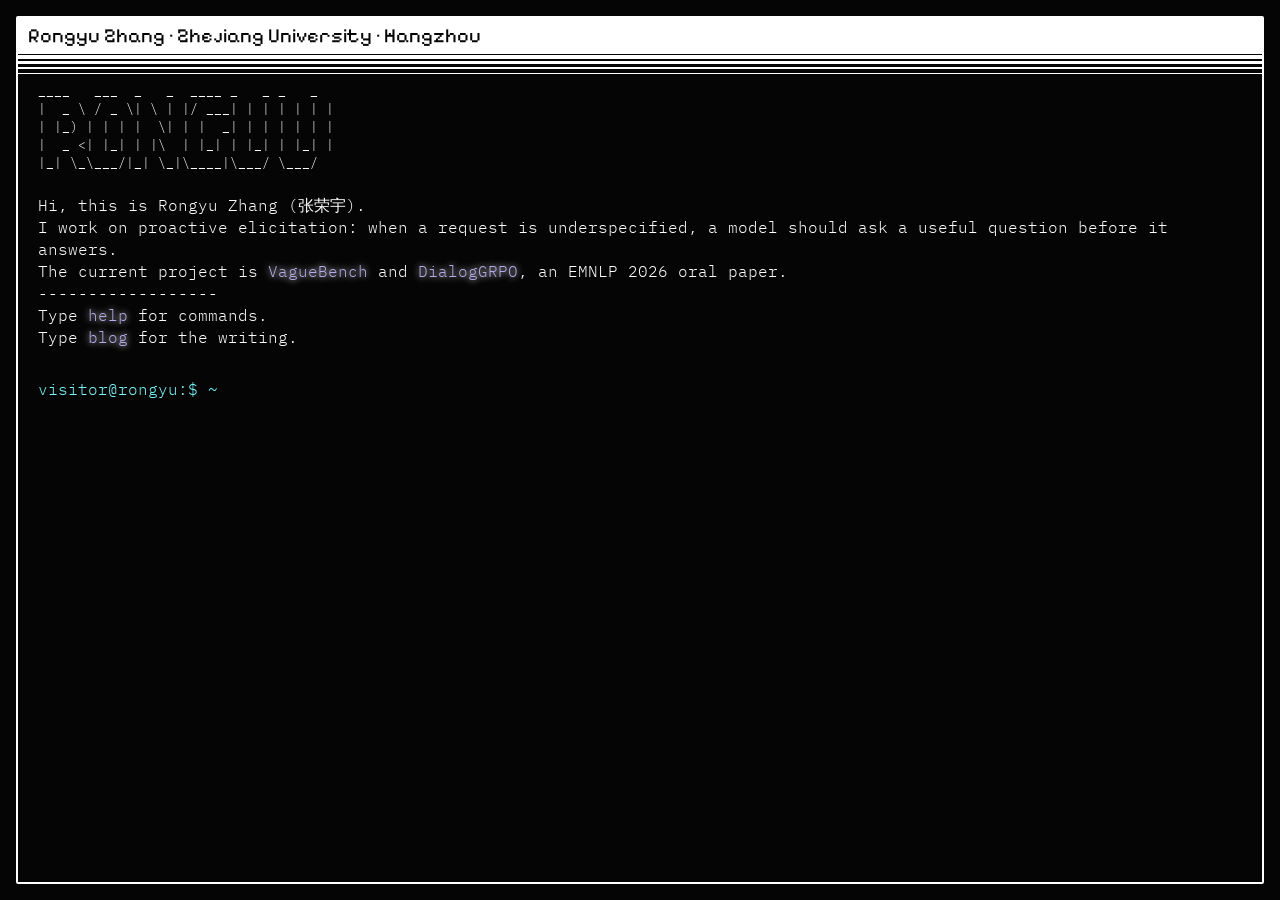
==== index.html @ 93f26988 "Publish the personal homepage." ====
<!doctype html>
<html lang="en">
<head>
  <meta charset="utf-8">
  <meta name="viewport" content="width=device-width, initial-scale=1">
  <meta name="description" content="Rongyu Zhang — personal homepage. Proactive elicitation, VagueBench, and DialogGRPO.">
  <title>Rongyu Zhang</title>
  <link rel="stylesheet" href="style.css">
</head>
<body>
  <main id="main">
    <div id="bars">
      <div id="bar-1">Rongyu Zhang · Zhejiang University · Hangzhou</div>
      <div id="bar-2"></div>
      <div id="bar-3"></div>
      <div id="bar-4"></div>
      <div id="bar-5"></div>
    </div>
    <div id="terminal"></div>
    <div id="input-line">
      <span class="prompt"><span class="user">visitor</span>@<span class="host">rongyu</span>:$ ~ </span>
      <input id="user-input" type="text" spellcheck="false" autocapitalize="none" autocomplete="off" aria-label="Terminal command">
    </div>
  </main>
  <script src="script.js"></script>
</body>
</html>
---- style.css ----
@import "https://fonts.googleapis.com/css2?family=IBM+Plex+Mono:wght@300;400;600&family=Pixelify+Sans&display=swap";

:root {
  --bg: #050505;
  --ink: #ffffff;
  --cyan: #70fdff;
  --lilac: #b6aaee;
  --pink: #ffade2;
  --ink-on-pink: #0c0623;
  --bar: #ffffff;
}

* { box-sizing: border-box; }

html, body {
  margin: 0;
  height: 100%;
  background: var(--bg);
  color: var(--ink);
  font-family: "IBM Plex Mono", ui-monospace, monospace;
  font-size: 16px;
  font-weight: 300;
}

body { padding: 16px; }

main {
  height: 100%;
  border: 2px solid var(--bar);
  border-radius: 2px;
  overflow: auto;
  scrollbar-width: none;
}

main::-webkit-scrollbar { display: none; }

#bars {
  position: sticky;
  top: 0;
  z-index: 2;
  background: var(--bg);
  font-family: "Pixelify Sans", sans-serif;
  font-size: 20px;
}

#bar-1 {
  height: 36px;
  line-height: 36px;
  padding-left: 10px;
  background: var(--bar);
  color: var(--bg);
}

#bar-2, #bar-3, #bar-4, #bar-5 { background: var(--bar); }
#bar-2 { height: 4px; margin-top: 1px; }
#bar-3 { height: 3px; margin-top: 2px; }
#bar-4 { height: 2px; margin-top: 3px; }
#bar-5 { height: 1px; margin-top: 4px; }

#terminal, #input-line, .article { margin: 8px 20px 0; }

p, .line { margin: 0; line-height: 22px; }

pre {
  margin: 0;
  line-height: 18px;
  font-family: "IBM Plex Mono", ui-monospace, monospace;
  font-size: 13px;
  white-space: pre;
}

.prompt, .user, .host { color: var(--cyan); }

.command {
  color: var(--lilac);
  text-shadow: 0 0 7px #fff;
}

.keys { color: #ff9951; }

a { color: var(--lilac); text-decoration: none; }
a:hover { background: var(--pink); color: var(--ink-on-pink); }

input {
  border: 0;
  outline: 0;
  background: transparent;
  color: var(--lilac);
  caret-color: var(--cyan);
  font: inherit;
  width: min(70vw, 640px);
}

.article { max-width: 820px; padding-bottom: 48px; }
.article h1 { font-size: 28px; font-weight: 400; line-height: 1.3; margin: 18px 0 8px; }
.article .meta { color: var(--cyan); margin-bottom: 18px; }
.article p { margin: 0 0 14px; line-height: 1.7; white-space: normal; }
.article ul { margin: 0 0 14px; padding-left: 18px; }
.article li { line-height: 1.7; margin: 4px 0; }

@media (max-width: 700px) {
  body { padding: 6px; font-size: 13px; }
  pre { font-size: 8px; line-height: 11px; }
  #terminal, #input-line, .article { margin-left: 10px; margin-right: 10px; }
  #bar-1 { font-size: 16px; }
}
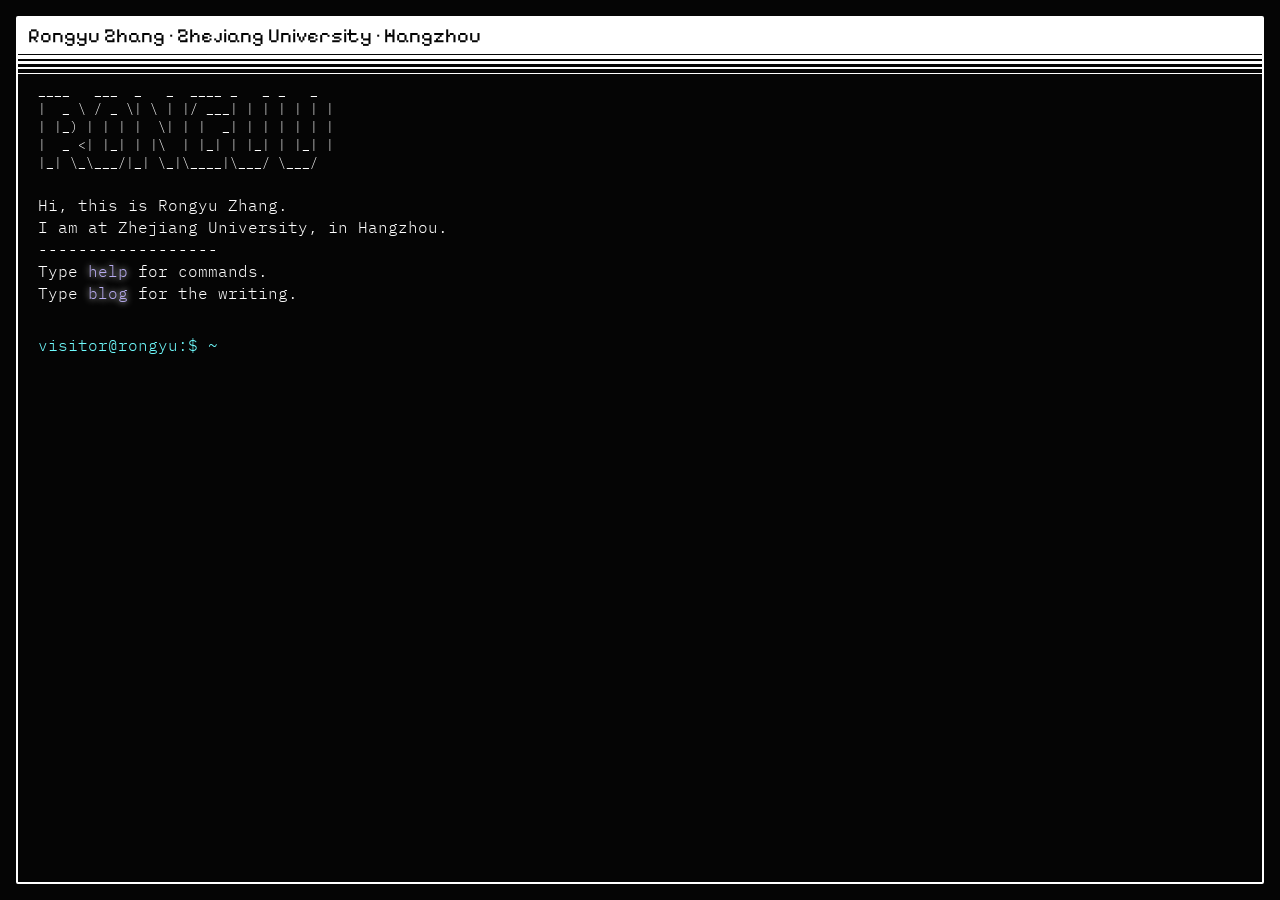
==== commit 6b6f20aa: "Remove the Chinese name and recent projects, and add the ZJU email." ====
--- a/index.html
+++ b/index.html
@@ -3,7 +3,7 @@
 <head>
   <meta charset="utf-8">
   <meta name="viewport" content="width=device-width, initial-scale=1">
-  <meta name="description" content="Rongyu Zhang — personal homepage. Proactive elicitation, VagueBench, and DialogGRPO.">
+  <meta name="description" content="Rongyu Zhang — personal homepage.">
   <title>Rongyu Zhang</title>
   <link rel="stylesheet" href="style.css">
 </head>
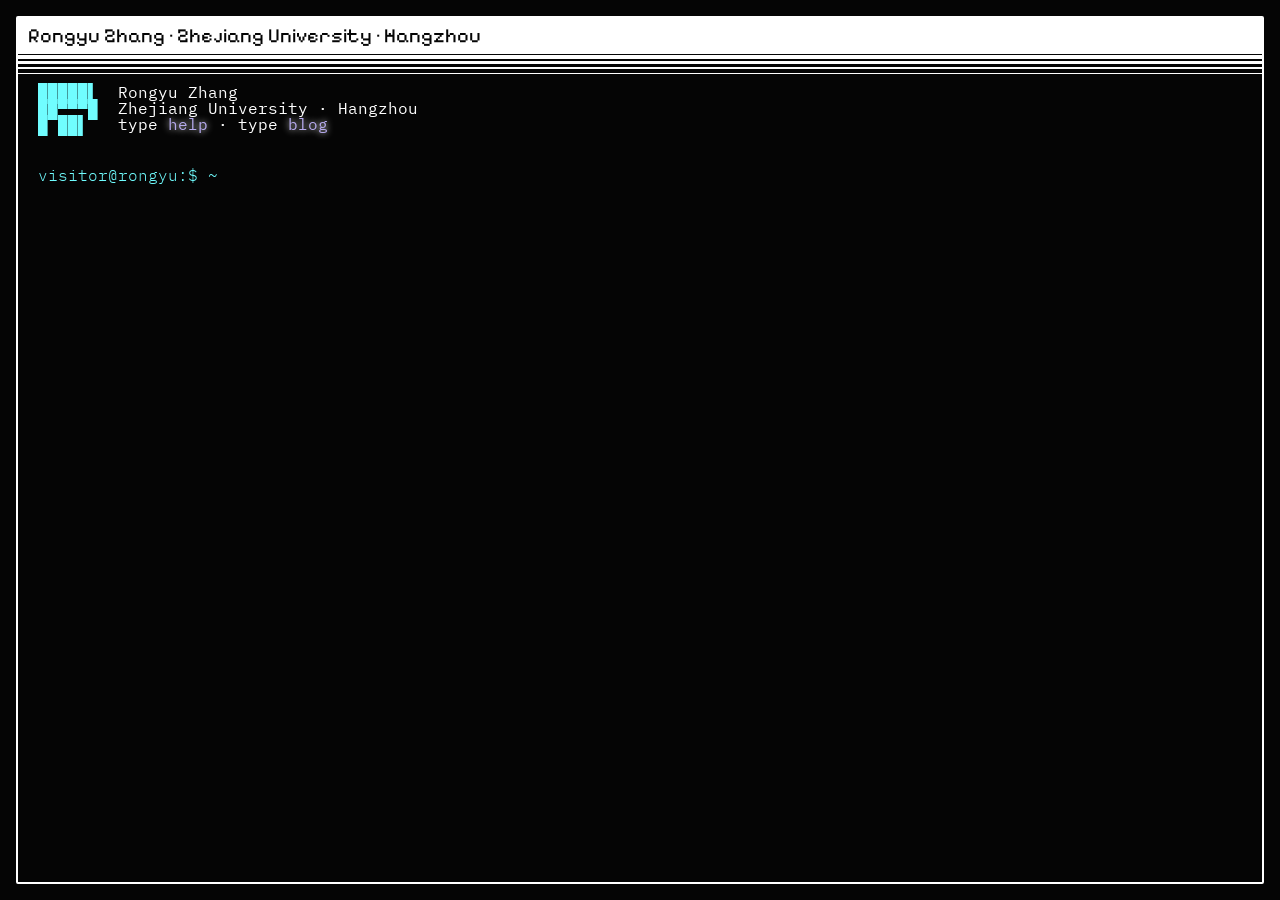
==== commit 337f4b78: "Redraw the welcome banner as a compact block mark." ====
--- a/index.html
+++ b/index.html
@@ -5,7 +5,7 @@
   <meta name="viewport" content="width=device-width, initial-scale=1">
   <meta name="description" content="Rongyu Zhang — personal homepage.">
   <title>Rongyu Zhang</title>
-  <link rel="stylesheet" href="style.css">
+  <link rel="stylesheet" href="style.css?v=3">
 </head>
 <body>
   <main id="main">
@@ -22,6 +22,6 @@
       <input id="user-input" type="text" spellcheck="false" autocapitalize="none" autocomplete="off" aria-label="Terminal command">
     </div>
   </main>
-  <script src="script.js"></script>
+  <script src="script.js?v=3"></script>
 </body>
 </html>
--- a/style.css
+++ b/style.css
@@ -69,6 +69,16 @@
   white-space: pre;
 }
 
+pre.banner {
+  margin: 10px 0 2px;
+  font-size: 16px;
+  font-weight: 400;
+  line-height: 1;
+  letter-spacing: 0;
+}
+
+pre.banner .mark { color: var(--cyan); }
+
 .prompt, .user, .host { color: var(--cyan); }
 
 .command {
@@ -100,7 +110,7 @@
 
 @media (max-width: 700px) {
   body { padding: 6px; font-size: 13px; }
-  pre { font-size: 8px; line-height: 11px; }
+  pre.banner { font-size: 13px; line-height: 1; }
   #terminal, #input-line, .article { margin-left: 10px; margin-right: 10px; }
   #bar-1 { font-size: 16px; }
 }
